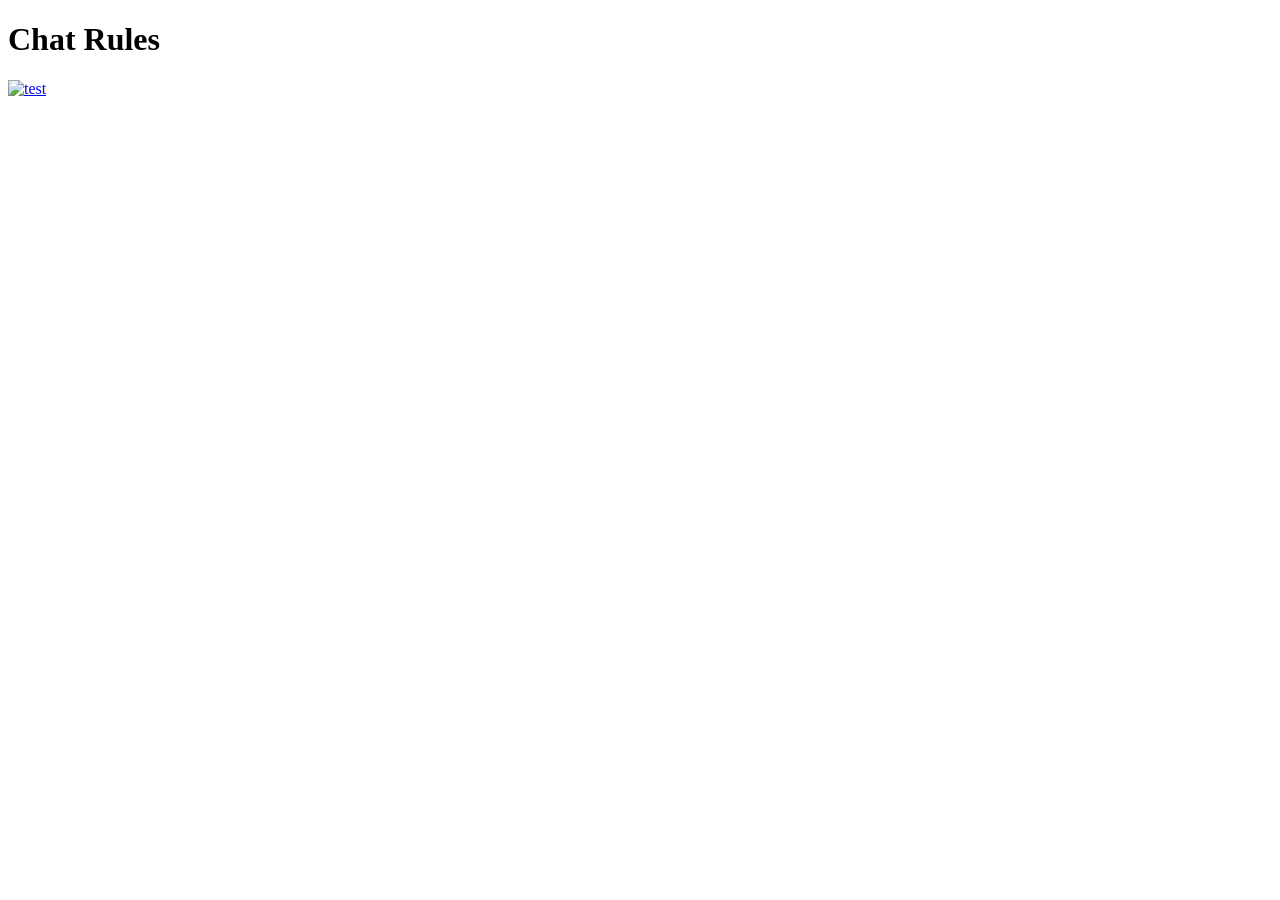
==== index.html @ 31f410eb "Update and rename base.html to index.html" ====
<!DOCTYPE html>
<html lang="en">
<head>
    <meta charset="UTF-8">
    <title>Title</title>
</head>
<body>

    <h1>Chat Rules</h1>
    <a href="https://ibb.co/RT5jH3C"><img src="https://i.ibb.co/3mJRhp0/test.jpg" alt="test" border="0"></a>

</body>
</html>
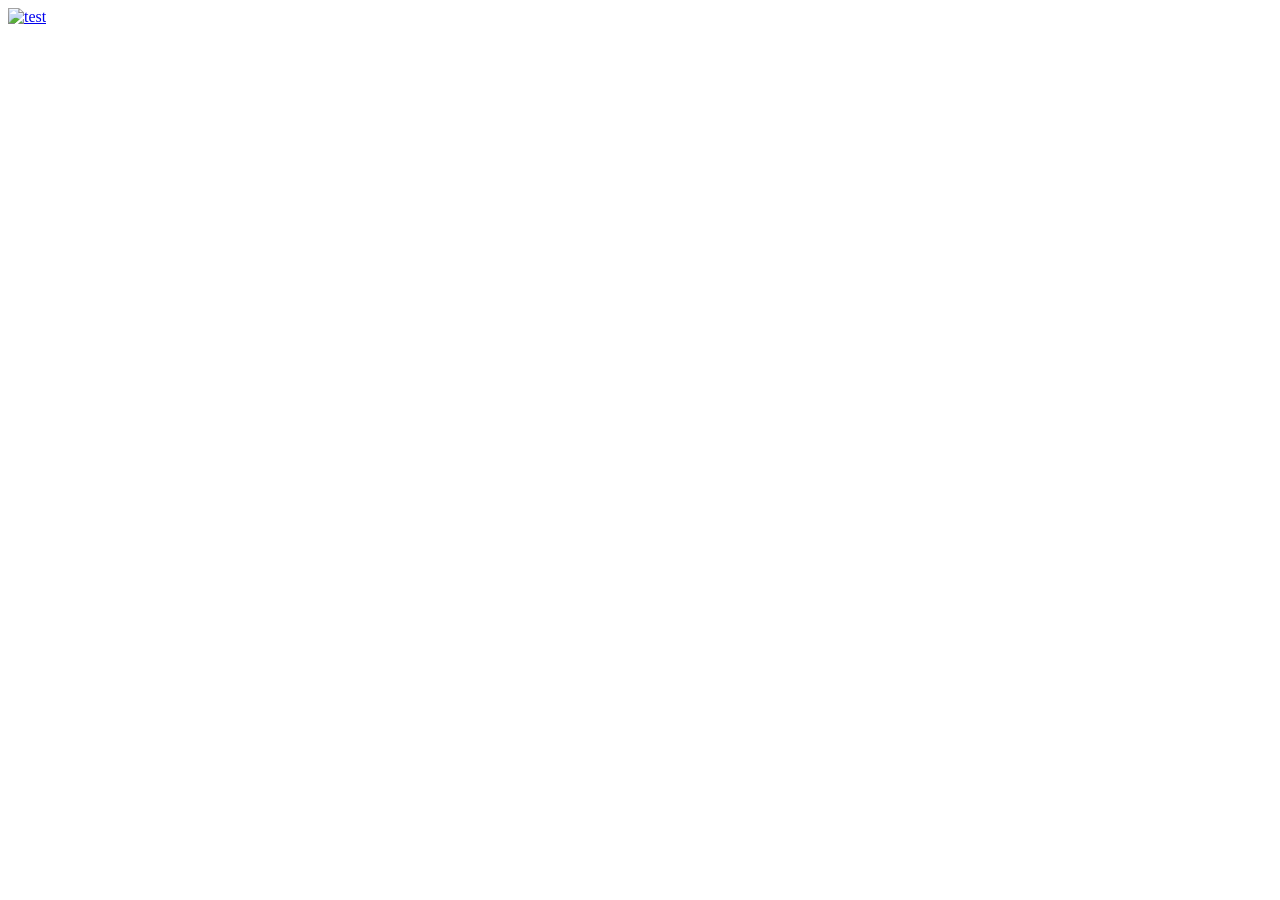
==== commit 8b1256d1: "Update index.html" ====
--- a/index.html
+++ b/index.html
@@ -6,7 +6,6 @@
 </head>
 <body>
 
-    <h1>Chat Rules</h1>
     <a href="https://ibb.co/RT5jH3C"><img src="https://i.ibb.co/3mJRhp0/test.jpg" alt="test" border="0"></a>
 
 </body>
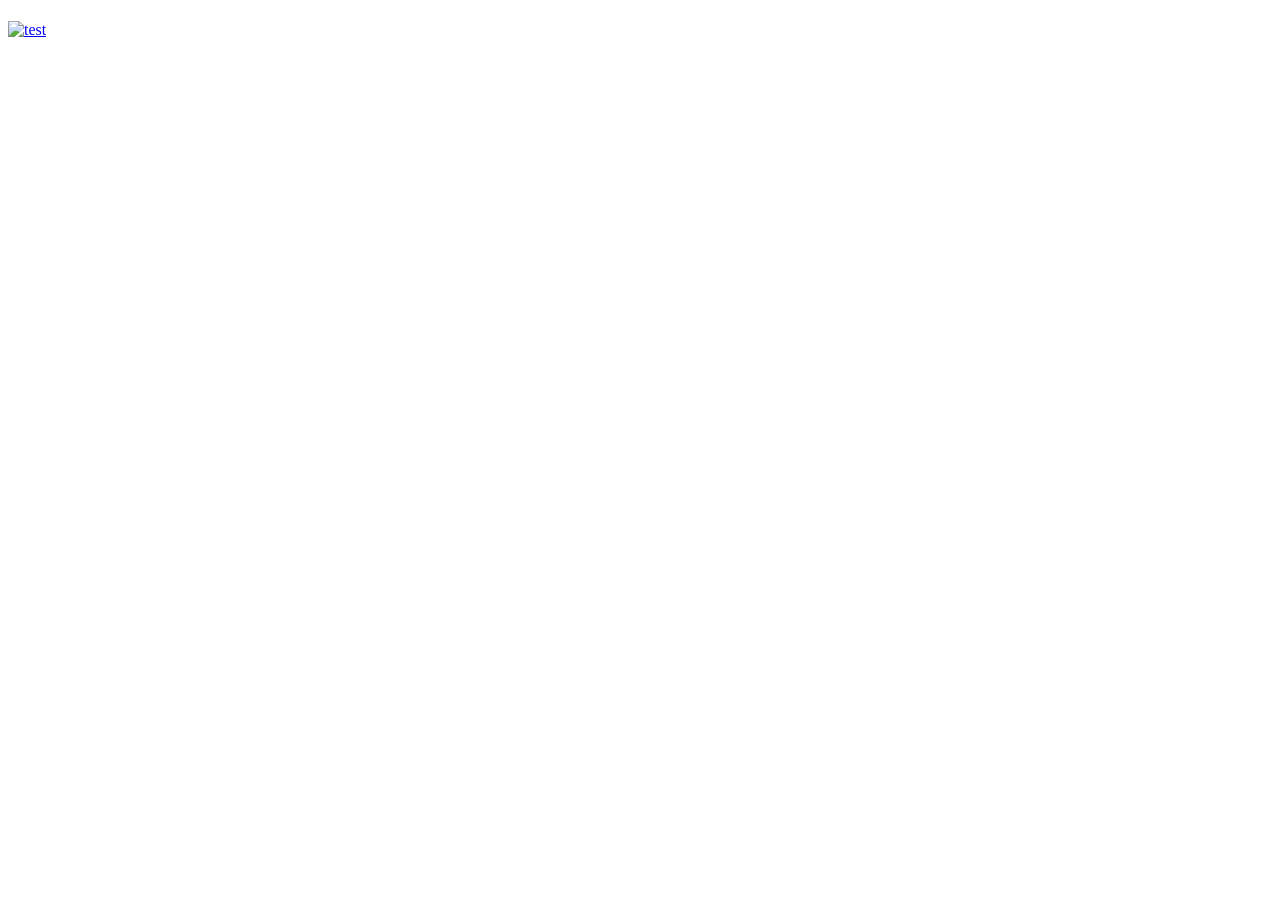
==== commit fc081e49: "Update index.html" ====
--- a/index.html
+++ b/index.html
@@ -5,7 +5,7 @@
     <title>Title</title>
 </head>
 <body>
-
+    <h1></h1>
     <a href="https://ibb.co/RT5jH3C"><img src="https://i.ibb.co/3mJRhp0/test.jpg" alt="test" border="0"></a>
 
 </body>
